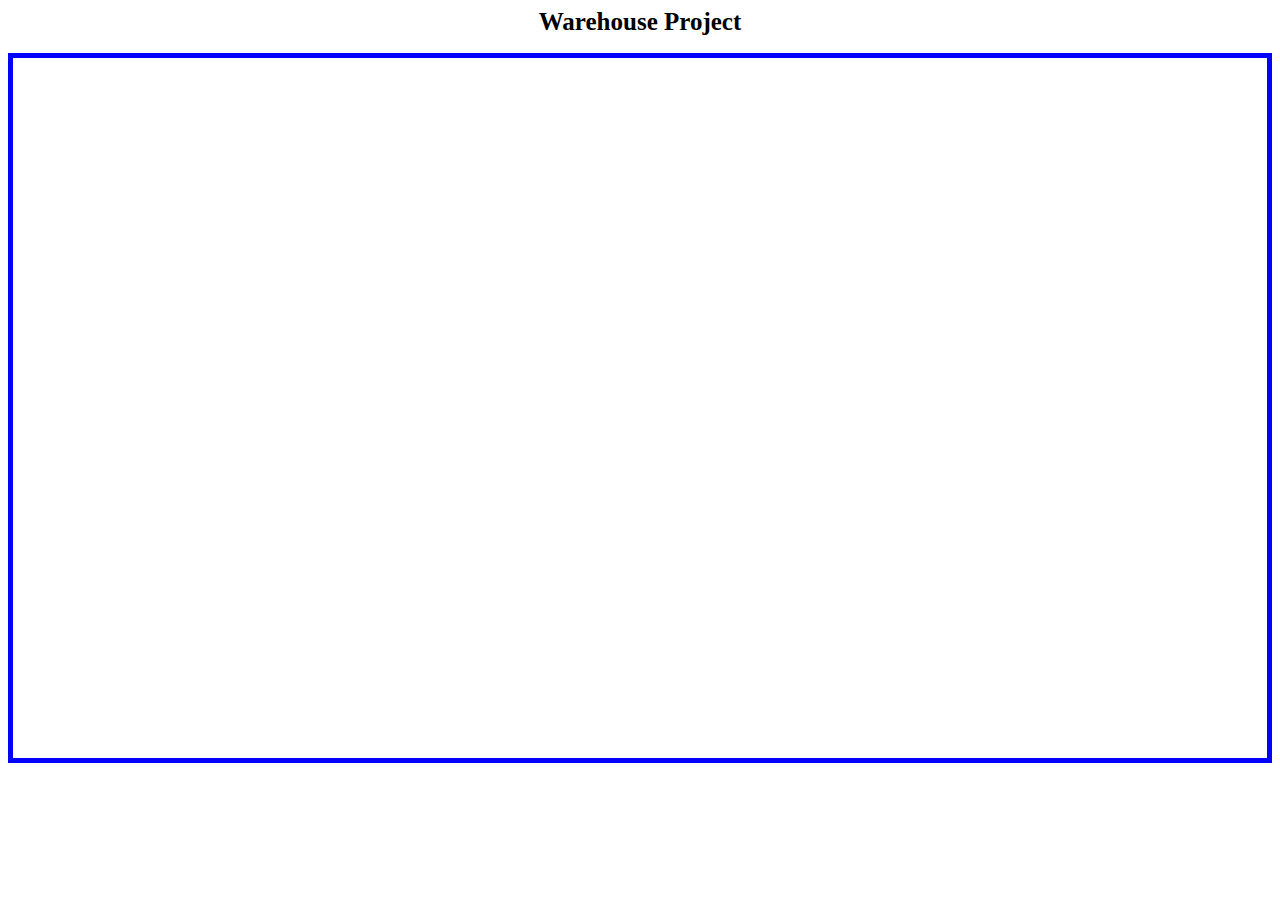
==== Warehouse.html @ 9e8deee7 "Add files via upload" ====
<html>
<head>
<meta charset="utf-8">
<script src="https://code.jquery.com/jquery-3.3.1.min.js" integrity="sha256-FgpCb/KJQlLNfOu91ta32o/NMZxltwRo8QtmkMRdAu8="
crossorigin="anonymous"></script>
<style>
        h1{
            color: black;
            font-size: 25px;
            text-align: center;
            width: 100%;
        }
        #warehouseContainer{
            max-height: 80%;
            min-height: 700px;
            max-width: 100%;
            min-width: 700px;
            border: 5px solid blue;
            margin: 0px;
            align-content: center;
        }
    div.blockLength{
            min-width: 100%;
            min-height: 100%;
            display: flex;
           flex-wrap: wrap;
            margin: 0px;
    }
    .blockWidth{
        width : 9%;
        min-height: 100%;
        float: left;
        margin: 0px;
        display: block;
        border: 1px solid black;
    }
    .blockWidth : hover{
        background-color: azure;
    }
    
        
</style>
    
<script>
$(document).ready(function(){ 
var Hblock;
var Lblock;
              $.get('getWarehouse.php', function(data) {
                $.ajax({
                  type: "GET",
                  url: "getWarehouse.php",

                 success:function(data) {
                      dat = $.parseJSON(data); 
                     var i = 0;
                    while(i < dat.length){
                         $("#WarehouseName").html("Warehouse : "+ dat[i].key2);
//gets warehoue elemets are in order: ID, Name, Height, Length
                        var height  = Number(dat[i].key3);
                        var length = Number(dat[i].key4);
                        Hblock = getBlocksForHeight(height);
                        Lblock = getBlocksForLength(length);
                        console.log("Width of Warehouse is " + height);
                        console.log("Length of Warehouse is " + length);
                        console.log("Num of blocks to make width is " + Hblock);
                        console.log("Num of blocks to make width is " + Lblock);
                        //var Lpercent = Lblock.toString() + "%";
                        setContainers(Hblock, Lblock);
                      
                        //10%;//Lpercent;
                        //setContainersInner(); 
                        //var cost = temp.toFixed(2);
                        //This will append html code to the website will need to add more and have a option to add items, delete items and what not.
                        
                        //$('#warehouseContainer').append("<p>" + Hblock + "</p>");
                        /*
                        $('#list').append("<div><p>"+ dat[i].key2 + "$" + cost + "</p><p class='Addbutton'><button type='button'>Add To Cart</p></div>");
                        */
                            i++;
                        }
                    AssignHeightSide(Lblock);
                    AssignWidthSide(Hblock);
                        },
                     error: function(data) {
                        alert("Failed to Connect");
                    },
                        })
                   //$("div.blockLength").css({"width" : "75px"});

                    });
    
    function AssignWidthSide(widthNum){
        var total = document.getElementById('warehouseContainer').clientWidth;
        var percent = (total / widthNum) - 2;
        percent = percent.toString() + "px";
        $("div.blockWidth").css({"min-width" : percent});
    }
   function AssignHeightSide(lengthNum){
       var total = document.getElementById('warehouseContainer').clientHeight;
       console.log(total);
        var percent = total / lengthNum;
       console.log(percent);
       percent = percent.toString() + "px";
        $("div.blockLength").css({"min-height" : percent});
        
    }
    
    function setContainers(height, width){
        var i = 0;
        var x = 0;
        var inner = "";
        while(x < width){
            inner += "<div class='blockWidth'>Test</div>";
            x++;
        }
        console.log(inner);
        //var inner = setContainersInner(width);

        while(i < height){
            $('#warehouseContainer').append("<div class='blockLength'>" + inner + "</div>");
            i++;
        }
    }
    //var inner = "";
  /*  
    function setContainersInner(width){
        var i = 0;
        
        while(i < width){
            inner += "<p class = 'blockWidth'>Test</p>";
            i++;
        }
        console.log(inner);
        console.log(typeof(inner));
    }
  */  
    
    function getBlocksForHeight(height){
        var num = height / 10;
        return num;
    }
    
    function getBlocksForLength(length){
        var num = length / 10;
        return num;
    }


            });
   

</script>
</head>
<body>
<h1 id="WarehouseName">Warehouse Project</h1>
    <div id="warehouseContainer"></div>
</body>
    
</html>
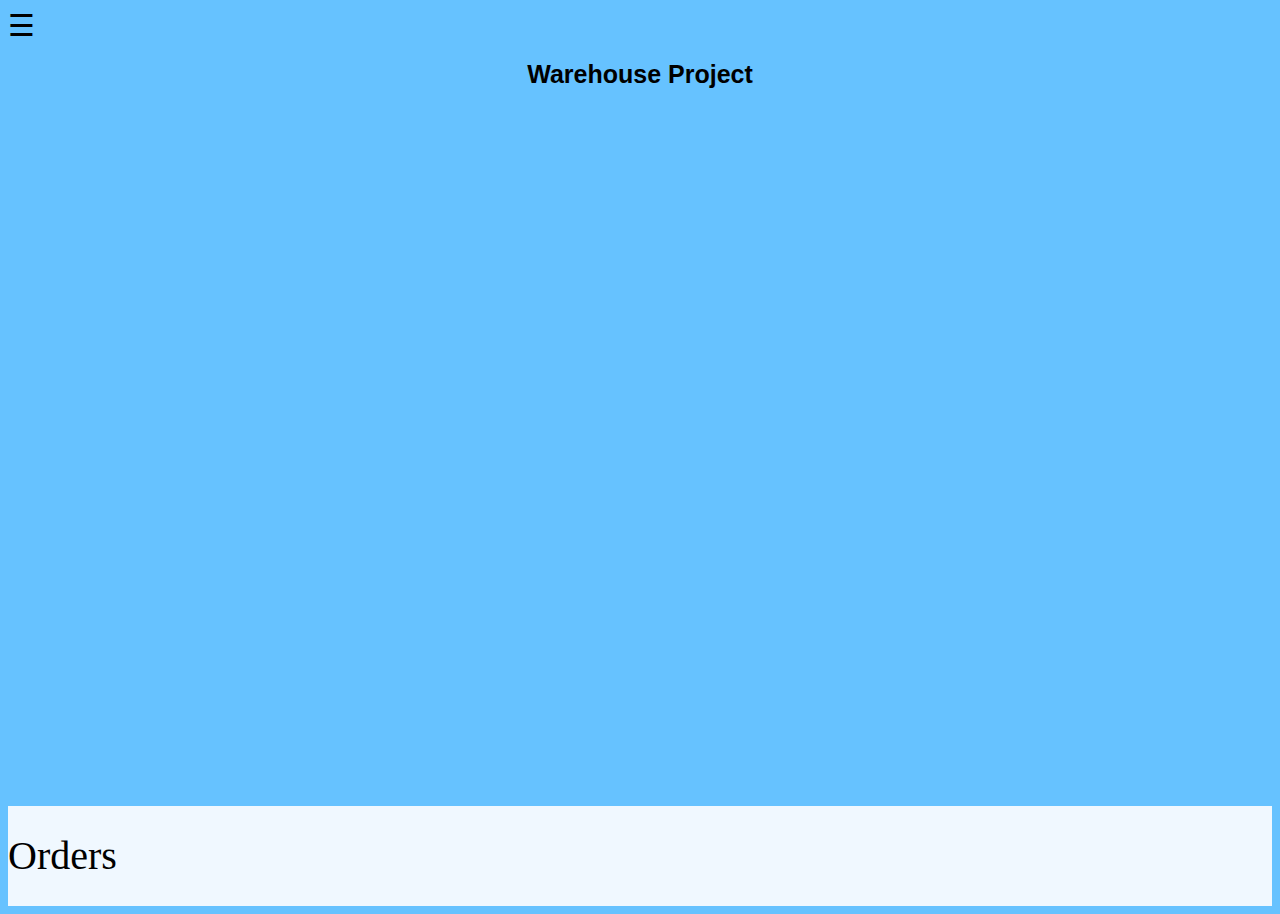
==== commit 114b2a3e: "Add files via upload" ====
--- a/Warehouse.html
+++ b/Warehouse.html
@@ -1,6 +1,7 @@
 <html>
 <head>
 <meta charset="utf-8">
+<link rel="stylesheet" type="text/css" href="main.css">
 <script src="https://code.jquery.com/jquery-3.3.1.min.js" integrity="sha256-FgpCb/KJQlLNfOu91ta32o/NMZxltwRo8QtmkMRdAu8="
 crossorigin="anonymous"></script>
 <style>
@@ -10,41 +11,116 @@
             text-align: center;
             width: 100%;
         }
-        #warehouseContainer{
-            max-height: 80%;
-            min-height: 700px;
-            max-width: 100%;
-            min-width: 700px;
-            border: 5px solid blue;
-            margin: 0px;
-            align-content: center;
-        }
-    div.blockLength{
-            min-width: 100%;
-            min-height: 100%;
-            display: flex;
-           flex-wrap: wrap;
-            margin: 0px;
-    }
-    .blockWidth{
-        width : 9%;
-        min-height: 100%;
-        float: left;
-        margin: 0px;
-        display: block;
-        border: 1px solid black;
-    }
-    .blockWidth : hover{
-        background-color: azure;
-    }
-    
-        
+    div{
+        align-self: center;
+        position: relative;
+    }
+        
+    .popup {
+        top: 0;
+        margin: 0 auto;
+        align-content: center;
+        position: relative;
+        display: inline-block;
+        cursor: pointer;
+    }
+
+/* The actual popup (appears on top) */
+.popup .popuptext{
+    visibility: hidden;
+    width: 800px;
+    height: 500px;
+    background-color: #555;
+    color: #fff;
+    text-align: center;
+    border-radius: 6px;
+    padding: 8px 0;
+    position: absolute;
+    z-index: 1;
+    bottom: 125%;
+    left: 50%;
+    margin: auto;
+}
+
+/* Popup arrow */
+.popup .popuptext::after {
+    content: "";
+    position: absolute;
+    margin: auto;
+    border-width: 5px;
+    border-style: solid;
+    border-color: #555 transparent transparent transparent;
+}
+
+/* Toggle this class when clicking on the popup container (hide and show the popup) */
+.popup .show {
+    visibility: visible;
+    -webkit-animation: fadeIn 1s;
+    animation: fadeIn 1s
+}
+
+/* Add animation (fade in the popup) */
+@-webkit-keyframes fadeIn {
+    from {opacity: 0;} 
+    to {opacity: 1;}
+}
+
+@keyframes fadeIn {
+    from {opacity: 0;}
+    to {opacity:1 ;}
+}
+    #coordy{
+        display: none;
+    }
+    #coordx{
+        display: none;
+    }
+    
+    
 </style>
     
 <script>
+var lastX;
+var lastY;
+    
+    function myFunction(coordx, coordy){
+        $('#myPopup').html("<div class='itemContainerL'><div class='itemContainerW'>Item Code</div><div class='itemContainerW'>Item Name</div><div class='itemContainerW'>Quantity</div></div>");
+        lastX = coordx;
+        lastY = coordy;
+        
+        $.post( "getBoxItems.php", { coordx: coordx, coordy: coordy })
+            .done(function( data){
+                itemData = $.parseJSON(data); 
+                var i = 0;
+            
+                while(i < itemData.length){
+                    $('#myPopup').append("<div class='itemContainerL'><div class='itemContainerW'>" + itemData[i].key1 + "</div><div class='itemContainerW'>" + itemData[i].key2 + "</div><div class='itemContainerW'>" + itemData[i].key3 + "</div></div>");
+                    i++;
+                }
+             addItemListContainer();
+           
+        });
+        var popup = document.getElementById("myPopup");
+        popup.classList.toggle("show");
+        
+    }
+    
+    
+    function addItemListContainer(){
+        //will need to create a filter here incase the user puts in text where variables should be
+        //temCode, itemName, itemQuantity, itemCost,
+        $('#myPopup').append("<hr><form id='formItem'><input id='itemCode' type='text' name='itemCode' placeholder='Item Code'><input id='itemName' type='text' name='itemName' placeholder='Item Name'><input id='quantity' type='text' name='quantity' placeholder='Item Quantity'><input id='cost' type='text' name='cost' placeholder='Item Cost'><input id='coordx' type='text' name='coordx'/><input id='coordy' type='text' name='coordy'/></form><div id='submit'><button id='button1234' onclick='testingclickingthing()' >Submit</button></div>");
+        //div id='submit'><button onclick='testingclickingthing()'>Submit</button></div>"
+    }
+    
+
 $(document).ready(function(){ 
+    
 var Hblock;
 var Lblock;
+var setY = 0;  
+    
+                       
               $.get('getWarehouse.php', function(data) {
                 $.ajax({
                   type: "GET",
@@ -65,17 +141,11 @@
                         console.log("Num of blocks to make width is " + Hblock);
                         console.log("Num of blocks to make width is " + Lblock);
                         //var Lpercent = Lblock.toString() + "%";
-                        setContainers(Hblock, Lblock);
+                        while(setY < Hblock){
+                            setContainers(Hblock, Lblock);
+                            setY++;
+                        }
                       
-                        //10%;//Lpercent;
-                        //setContainersInner(); 
-                        //var cost = temp.toFixed(2);
-                        //This will append html code to the website will need to add more and have a option to add items, delete items and what not.
-                        
-                        //$('#warehouseContainer').append("<p>" + Hblock + "</p>");
-                        /*
-                        $('#list').append("<div><p>"+ dat[i].key2 + "$" + cost + "</p><p class='Addbutton'><button type='button'>Add To Cart</p></div>");
-                        */
                             i++;
                         }
                     AssignHeightSide(Lblock);
@@ -87,7 +157,48 @@
                         })
                    //$("div.blockLength").css({"width" : "75px"});
 
-                    });
+                  $.get('getMyStuff.php', function(data) {
+                        $.ajax({
+                          type: "GET",
+                          url: "getMyStuff.php",
+
+                         success:function(data) {
+                              items = $.parseJSON(data); 
+                             var i = 0;
+                            while(i < items.length){
+                                appendItemstoBlock(items[i].key5, items[i].key6, items[i].key2);
+                                i++;
+                            }
+
+                         }
+                        });
+                });
+                  $.get('getOrder.php', function(data) {
+                        $.ajax({
+                          type: "GET",
+                          url: "getOrder.php",
+
+                         success:function(data) {
+                             
+                              items = $.parseJSON(data); 
+                              var lastOrderID = "";
+                             var i = 0;
+                            while(i < items.length){
+                                if(items[i].key4 != lastOrderID){
+                                    $('#orderMainBox').append("<div id='" + items[i].key4 +"' class='orderContainer'> Order :" +items[i].key4+ "</div>");
+                                }
+                                var lastOrderID = items[i].key4;
+                                var lastOrderportion = "div#" + items[i].key4;
+                                $(lastOrderportion).append("<div>"+items[i].key2+"<div>");
+                                i++;
+                            }
+
+                         }
+                        });
+                });
+            });
+    
+
     
     function AssignWidthSide(widthNum){
         var total = document.getElementById('warehouseContainer').clientWidth;
@@ -95,6 +206,7 @@
         percent = percent.toString() + "px";
         $("div.blockWidth").css({"min-width" : percent});
     }
+    
    function AssignHeightSide(lengthNum){
        var total = document.getElementById('warehouseContainer').clientHeight;
        console.log(total);
@@ -110,30 +222,17 @@
         var x = 0;
         var inner = "";
         while(x < width){
-            inner += "<div class='blockWidth'>Test</div>";
+            inner += "<div class='blockWidth' id= '" + x + "b" + setY +"' onclick='myFunction("+x+","+setY+")'></div>";
             x++;
         }
-        console.log(inner);
-        //var inner = setContainersInner(width);
-
-        while(i < height){
             $('#warehouseContainer').append("<div class='blockLength'>" + inner + "</div>");
-            i++;
-        }
-    }
-    //var inner = "";
-  /*  
-    function setContainersInner(width){
-        var i = 0;
-        
-        while(i < width){
-            inner += "<p class = 'blockWidth'>Test</p>";
-            i++;
-        }
-        console.log(inner);
-        console.log(typeof(inner));
-    }
-  */  
+    }
+
+    function appendItemstoBlock(coordx, coordy, itemName){
+        var testString = "div#"+coordx+"b"+coordy+".blockwidth";
+        $(testString).append('<p>' + itemName + "\n" + '</p>');
+        console.log(testString);
+    }
     
     function getBlocksForHeight(height){
         var num = height / 10;
@@ -152,8 +251,81 @@
 </script>
 </head>
 <body>
+         <div id="mySidenav" class="sidenav">
+            <a href="javascript:void(0)" class="closebtn" onclick="closeNav()">&times;</a>
+            <a href="splashpage.php">List</a>
+            <a href="search.php">Search</a>
+            <a href="Warehouse.html">Map</a>
+            <a href="AddUser.html">Add User</a>
+            <a href="logout.php">Logout</a>
+        </div>
+    <script>
+function testingclickingthing(){
+            $('#coordy').val(lastY);
+            $('#coordx').val(lastX);
+        var post_data = $('#formItem').serialize();
+          $.post('addNewItems.php', post_data, function(data) {
+                $.ajax({
+                  type: "POST",
+                  url: "addNewItems.php",
+                  data: post_data,
+                 success:function(data) {
+                    console.log("Successful POST");
+                 }
+
+                });
+        
+    
+          });
+
+ sumbitToStore();
+}
+        
+function sumbitToStore(){
+    console.log("Got here");
+        var post_data = $('#formItem').serialize();
+    console.log(post_data);
+
+         $.post('addItemsToWhole.php', post_data, function(data) {
+                $.ajax({
+                  type: "POST",
+                  url: "addItemsToWhole.php",
+                  data: post_data,
+              
+                 success:function(data) {
+                    console.log("Successful POST");
+                     location.reload();
+                 }
+
+                });
+        
+    
+          });
+    //location.reload(); 
+
+}
+</script>
+        <span style="font-size:30px;cursor:pointer" onclick="openNav()"> &#9776;</span>
+
 <h1 id="WarehouseName">Warehouse Project</h1>
     <div id="warehouseContainer"></div>
+    
+<div class="popup">
+    <div class="popuptext" id="myPopup">Popup text...
+    </div>
+</div>
+<div id="orderMainBox">Orders
+</div>
 </body>
-    
+        <script>
+            /* Set the width of the side navigation to 250px */
+function openNav() {
+    document.getElementById("mySidenav").style.width = "250px";
+}
+
+/* Set the width of the side navigation to 0 */
+function closeNav() {
+    document.getElementById("mySidenav").style.width = "0";
+}
+        </script>
 </html>--- a/main.css
+++ b/main.css
@@ -0,0 +1,110 @@
+
+            .sidenav {
+                height: 100%; /* 100% Full-height */
+                width: 0; /* 0 width - change this with JavaScript */
+                position: fixed; /* Stay in place */
+                z-index: 1; /* Stay on top */
+                top: 0; /* Stay at the top */
+                left: 0;
+                background-color: #111; /* Black*/
+                overflow-x: hidden; /* Disable horizontal scroll */
+                padding-top: 60px; /* Place content 60px from the top */
+                transition: 0.5s; /* 0.5 second transition effect to slide in the sidenav */
+            }
+
+            .sidenav a {
+                padding: 8px 8px 8px 32px;
+                text-decoration: none;
+                font-size: 25px;
+                color: #818181;
+                display: block;
+                transition: 0.3s;
+            }
+            
+            .sidenav a:hover {
+                color: #f1f1f1;
+            }
+
+            .sidenav .closebtn {
+                position: absolute;
+                top: 0;
+                right: 25px;
+                font-size: 36px;
+                margin-left: 50px;
+            }
+            body{
+                background: #66c2ff;
+            }
+            h1{
+                font-family: Arial, Helvetica, sans-serif;
+                font-weight: bold;
+                font-size: 4.5vw;
+                text-align: center;
+            }
+            #list{
+                margin: 0 auto;
+                width : 100%;
+                text-align: center;
+                align-self: center;
+            }
+            #button{
+                margin: 0 auto;
+                width: 60%;
+            }
+        #warehouseContainer{
+            max-height: 80%;
+            min-height: 700px;
+            max-width: 100%;
+            min-width: 700px;
+            margin: 0px;
+            align-content: center;
+        }
+    div.blockLength{
+            min-width: 100%;
+            min-height: 100px;
+            display: flex;
+           flex-wrap: wrap;
+            margin: 0px;
+    }
+    .blockWidth{
+        width : 9%;
+        max-height: 100px;
+        min-height: 100px;
+        float: left;
+        margin: 0px;
+        display: block;
+        border: 1px solid black;
+         background-color: white;
+        overflow: auto;
+    }
+    .blockWidth:hover{
+        background-color: azure;
+        border-color: aqua;
+    }
+    .itemContainerW{
+        width: 33%;
+        border: 1px solid white;
+        display: block;
+    }
+    .itemContainerL{
+        width : 100%;
+        height : 30px;
+        display: flex;
+        flex-wrap: wrap;
+    }
+    #orderMainBox{
+        width:100%;
+        min-height: 100px;
+        background-color: aliceblue;
+        font-size: 40px;
+        align-content: center;
+        margin: 0 auto;
+    }
+    .orderContainter{
+        width: 100%;
+        height: 100%;
+        border: 1px solid black;
+        background-color: white;
+        margin: 0 auto;
+        font-size: 14px;
+    }
